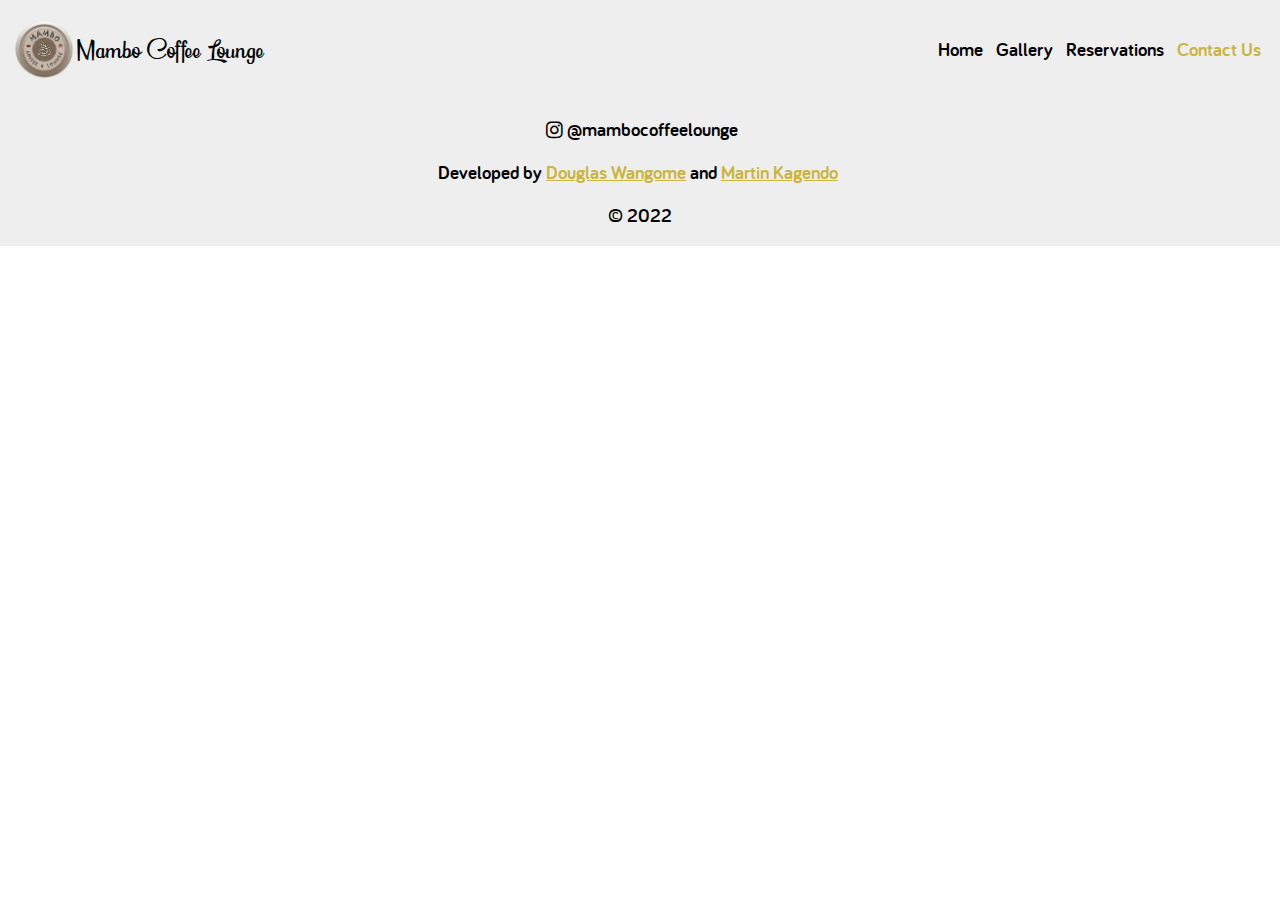
==== contactus.html @ fbface7d "sixth commit" ====
<!DOCTYPE html>
<html lang="en">
  <head>
    <meta charset="UTF-8">
    <meta http-equiv="X-UA-Compatible" content="IE=edge">
    <meta name="viewport" content="width=device-width, initial-scale=1.0">
    <link rel="stylesheet" href="./assets/icons/css/all.css">
    <link rel="stylesheet" href="css/index.css">
    <title>Mambo Coffee Lounge</title>
  </head>
  <body>
    <section id="header" class="header active">
      <div class="logo">
        <img src="./assets/images/logo.png" alt="">
        <span>Mambo Coffee Lounge</span>
      </div>
      <div class="links">
        <a href="/index.html">
          <span>Home</span>
        </a>
        <a href="/gallery.html">
          <span>Gallery</span>
        </a>
        <a href="/reservations.html">
          <span>Reservations</span>
        </a>
        <a class="active" href="/contactus">
          <span>Contact Us</span>
        </a>
      </div>
    </section>

    <section class="footer">
      <div class="socials">
        <i class="fab fa-instagram"></i>
        <a href="https://www.instagram.com/mambocoffeelounge/" target="_blank">
          <span>@mambocoffeelounge</span>
        </a>
      </div>
      <div class="tag">
        <span>Developed by </span>
        <a href="https://github.com/douglaswangome" target="_blank">
          <span>Douglas Wangome</span>
        </a>
        <span>and</span>
        <a href="https://github.com/balojr" target="_blank">
          <span>Martin Kagendo</span>
        </a>
      </div>
      <div class="copyright">
        <span>&COPY; 2022</span>
      </div>
    </section>
    
    <!-- <script src="./js/gallery.js"></script> -->
  </body>
</html>
---- css/index.css ----
@import url('./var.css');

body {
  display: flex;
  flex-direction: column;
  margin: 0;
  padding: 0;
  box-sizing: border-box;
  -webkit-tap-highlight-color: transparent;
}

.header {
  position: relative;
  display: flex;
  flex-direction: row;
  align-items: center;
  max-width: 100%;
  padding: 2vh 1vw;
  display: none;
}

.header.active {
  display: flex;
  position: sticky;
  background-color: #EEE;
  top: 0;
  z-index: 3;
}

.header .logo {
  display: flex;
  flex-direction: row;
  align-items: center;
  width: fit-content;
  margin-right: auto;
}

.header .logo img {
  width: 20%;
}

.header .logo span {
  font-family: var(--snow-puppets);
  font-size: var(--header-font);
}

.header .links {
  display: flex;
  flex-direction: row;
}

.header .links a {
  position: relative;
  color: var(--text-color);
  margin: auto .5vw;
  font-family: var(--bariol-bold);
  font-size: var(--main-font);
  text-decoration: none;
  transition: color 0.6s ease-in-out;
}

.header .links a:hover, .header .links a.active {
  color: var(--gold-color);
}

.header .links a::after {
  content: '';
  position: absolute;
  width: 100%;
  transform: scaleX(0);
  height: 0.1vh;
  bottom: 0;
  left: 0;
  background-color: var(--gold-color);
  transform-origin: bottom right;
  transition: all 0.6s ease-in-out;
}

.header .links a:hover:after {
  transform: scaleX(1);
  transform-origin: bottom left;
}

.header_welcome {
  position: relative;
  background: url('../assets/images/welcome.jpg');
  background-attachment: fixed;
  background-repeat: none;
  font-family: var(--snow-puppets);
  font-size: var(--welcome-font);
  width: 100%;
  height: 80vh;
  text-align: center;
  justify-items: center;
}

.header_welcome span {
  position: absolute;
  top: calc(50% - (var(--welcome-font) / 2));
  left: 6%;
  color: #fff;
}

.main {
  margin: 10vh 0 2vh 0;
  padding: 2vh 2vw;
}

.main .welcome {
  display: flex;
  flex-direction: column;
  align-items: center;
  text-align: justify;
  margin-bottom: 1vh;
  padding: 1vh 1vw;
}

.main .welcome span:first-child {
  color: var(--gold-color);
  font-family: var(--baliana);
  font-size: var(--header-font);
  font-weight: 800;
}

.main .welcome span:last-child {
  color: black;
  font-family: var(--bariol-regular);
  font-size: var(--main-font);
  text-transform: capitalize;
}

.main .menus {
  display: flex;
  flex-direction: column;
  align-items: center;
  margin-bottom: 1vh;
  padding: 1vh 1vw;
  width: 100%;
}

.main .menus .menus-title {
  color: var(--gold-color);
  font-family: var(--baliana);
  font-size: var(--header-font);
  font-weight: 800;
  width: fit-content;
}

.main .menus .menu {
  display: flex;
  flex-direction: column;
  align-items: center;
}

.main .menus .menu .menu-row {
  display: flex;
  flex-direction: row;
  width: fit-content;
  margin: 2vh 1vw;
  overflow: hidden;
}

.main .menus .menu .menu-row div {
  position: relative;
  margin: auto 1vw;
  text-align: center;
}

.main .menus .menu .menu-row div img {
  max-height: 40vh;
  width: 100%;
}

.main .menus .menu .menu-row div div {
  position: absolute;
  margin: 0;
  top: 0;
  width: 100%;
  height: fit-content;
  display: flex;
  color: var(--light-color);
  font-family: var(--bariol-regular);
  font-size: var(--title-font);
  backdrop-filter: blur(30vw);
  transition: top .8s ease-in-out;
}

.main .menus .menu .menu-row div div span {
  margin: auto auto 1vh 1vw;
  width: fit-content;
}

.footer {
  display: flex;
  flex-direction: column;
  align-items: center;
  font-size: var(--main-font);
  font-family: var(--bariol-bold);
  padding: 1vh 1vw;
  background-color: var(--container-color);
}

.footer div {
  display: flex;
  flex-direction: row;
  margin: 1vh auto;
}

.footer div i {
  margin: auto .3vw;
}

.footer div a {
  display: flex;
  flex-direction: row;
  align-items: center;
  color: var(--text-color);
  text-decoration: none;
}

.footer .tag a {
  color: var(--gold-color);
  text-decoration: underline;
  margin: auto .3vw;
}

@media screen and (max-width: 768px) {
  .main .menus .menu .menu-row {
    display: flex;
    flex-direction: column;
  }

  .main .menus .menu .menu-row div {
    overflow: hidden;
    margin: 1vh auto;
  }

  .main .menus .menu .menu-row div img {
    max-height: 60vh;
    width: 100%;
  }

  .main .menus .menu .menu-row div div {
    width: 102%;
  }
}
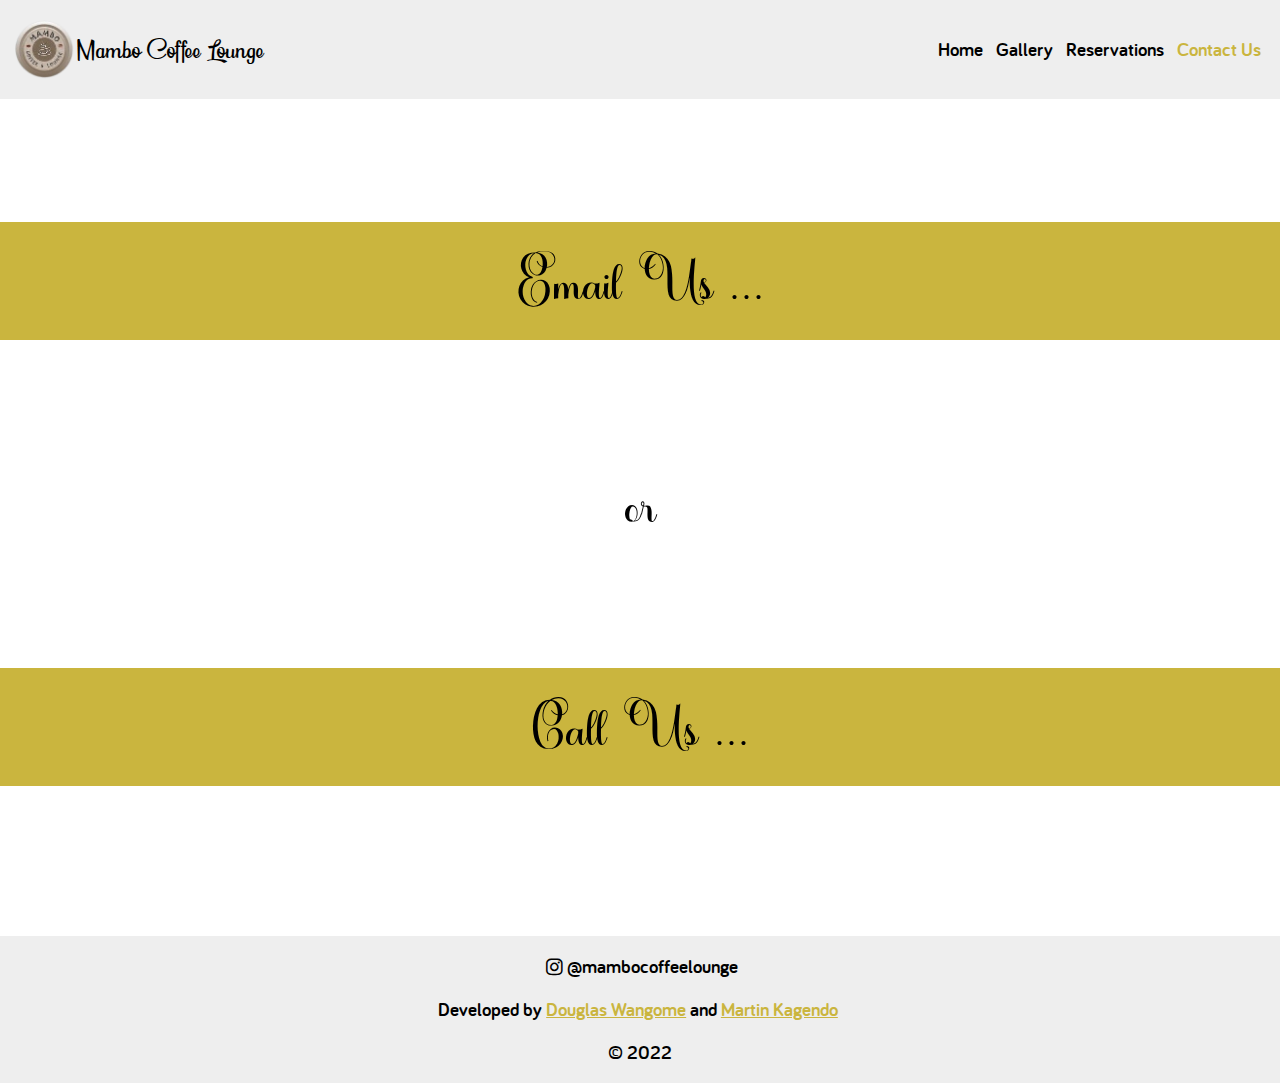
==== commit 9610beac: "eighth commit" ====
--- a/contactus.html
+++ b/contactus.html
@@ -5,6 +5,7 @@
     <meta http-equiv="X-UA-Compatible" content="IE=edge">
     <meta name="viewport" content="width=device-width, initial-scale=1.0">
     <link rel="stylesheet" href="./assets/icons/css/all.css">
+    <link rel="stylesheet" href="css/contactus.css">
     <link rel="stylesheet" href="css/index.css">
     <title>Mambo Coffee Lounge</title>
   </head>
@@ -26,6 +27,20 @@
         </a>
         <a class="active" href="/contactus">
           <span>Contact Us</span>
+        </a>
+      </div>
+    </section>
+
+    <section class="form">
+      <div class="email">
+        <a id="email-us" href="mailto:ndetielisha007@gmail.com?subject=FROM MAMBOCOFFEELOUNGE.COM" target="_blank">
+          <span>Email Us ... </span>
+        </a>
+      </div>
+      <span class="or">or</span>
+      <div class="phone">
+        <a id="call-us" href="tel:+254793293421" target="_blank">
+          <span>Call Us ...</span>
         </a>
       </div>
     </section>
@@ -52,6 +67,6 @@
       </div>
     </section>
     
-    <!-- <script src="./js/gallery.js"></script> -->
+    <script src="./js/contactus.js"></script>
   </body>
 </html>--- a/css/contactus.css
+++ b/css/contactus.css
@@ -0,0 +1,22 @@
+@import url('./var.css');
+
+.form {
+  display: flex;
+  flex-direction: column;
+  min-height: 90vh;
+  justify-content: space-evenly;
+  text-align: center;
+  font-family: var(--baliana);
+  font-size: calc(var(--welcome-font) / 2);
+}
+
+.form div {
+  background-color: var(--gold-color);
+  margin: 2vh 0;
+  padding: 2vh 0 ;
+}
+
+.form div a {
+  color: var(--text-color);
+  text-decoration: none;
+}--- a/css/index.css
+++ b/css/index.css
@@ -176,17 +176,18 @@
   margin: 0;
   top: 0;
   width: 100%;
-  height: fit-content;
+  height: 100%;
+  /* height: fit-content; */
   display: flex;
   color: var(--light-color);
   font-family: var(--bariol-regular);
   font-size: var(--title-font);
-  backdrop-filter: blur(30vw);
+  backdrop-filter: blur(1vw);
   transition: top .8s ease-in-out;
 }
 
 .main .menus .menu .menu-row div div span {
-  margin: auto auto 1vh 1vw;
+  margin: 0.4vh auto auto 1vw;
   width: fit-content;
 }
 
@@ -197,6 +198,7 @@
   font-size: var(--main-font);
   font-family: var(--bariol-bold);
   padding: 1vh 1vw;
+  margin-top: 3vh;
   background-color: var(--container-color);
 }
 
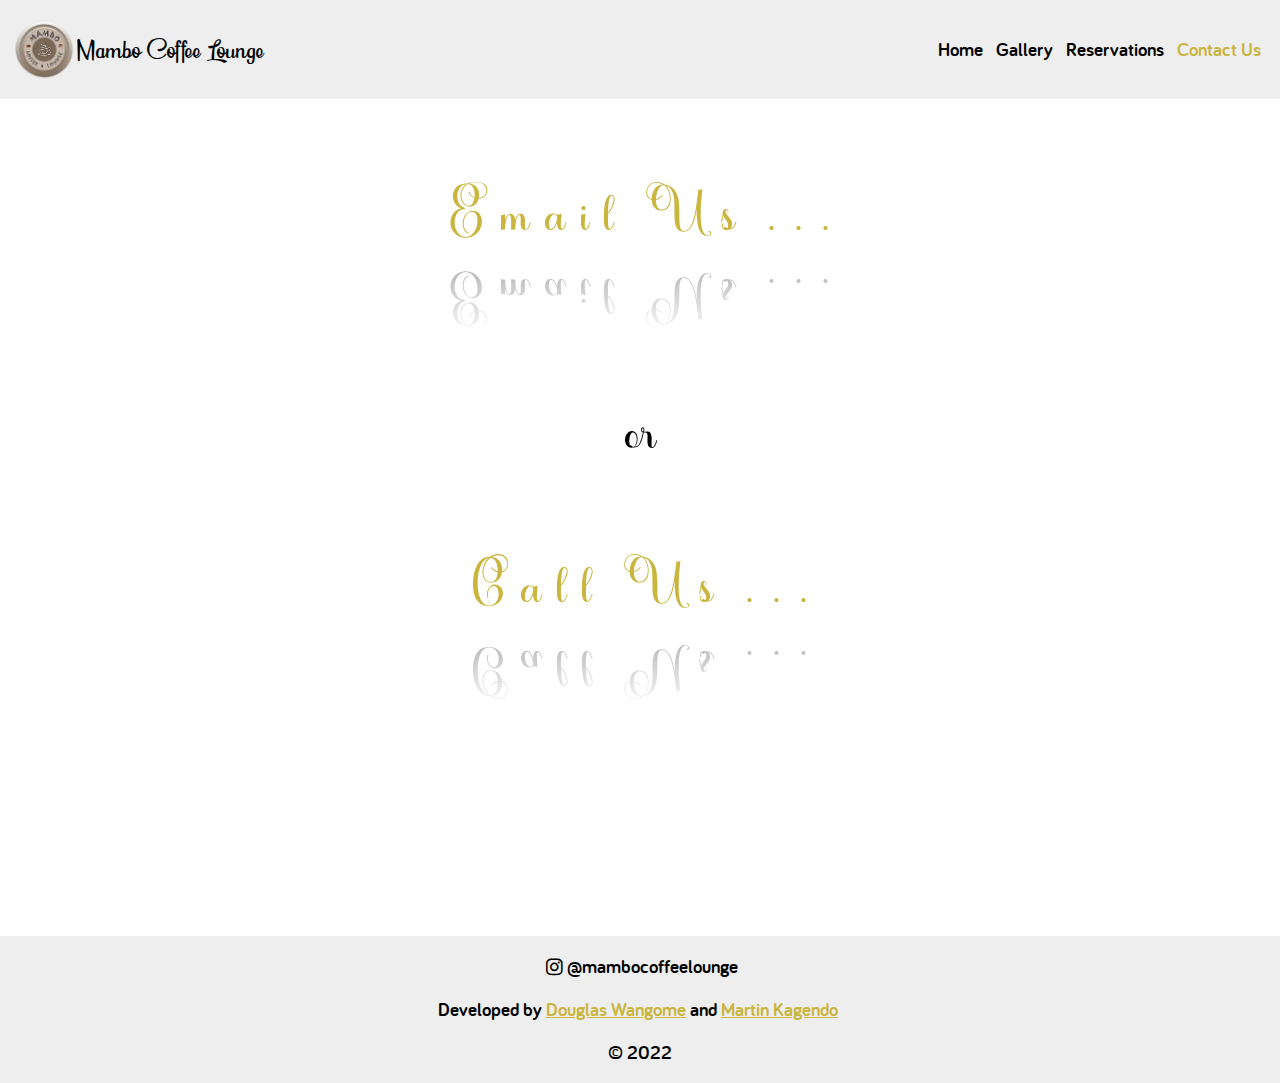
==== commit 39184f97: "ninth commit" ====
--- a/contactus.html
+++ b/contactus.html
@@ -33,15 +33,67 @@
 
     <section class="form">
       <div class="email">
-        <a id="email-us" href="mailto:ndetielisha007@gmail.com?subject=FROM MAMBOCOFFEELOUNGE.COM" target="_blank">
-          <span>Email Us ... </span>
-        </a>
+        <div class="wavy">
+          <a id="email-us" href="mailto:ndetielisha007@gmail.com?subject=FROM MAMBOCOFFEELOUNGE.COM" target="_blank">
+            <span style="--i:1">E</span>
+            <span style="--i:2">m</span>
+            <span style="--i:3">a</span>
+            <span style="--i:4">i</span>
+            <span style="--i:5">l</span>
+            <span style="--i:6"></span>
+            <span style="--i:7">U</span>
+            <span style="--i:8">s</span>
+            <span style="--i:9"></span>
+            <span style="--i:10">.</span>
+            <span style="--i:11">.</span>
+            <span style="--i:12">.</span>
+          </a>
+        </div>
+        <div class="wavy reflection">
+          <span style="--i:1">E</span>
+          <span style="--i:2">m</span>
+          <span style="--i:3">a</span>
+          <span style="--i:4">i</span>
+          <span style="--i:5">l</span>
+          <span style="--i:6"></span>
+          <span style="--i:7">U</span>
+          <span style="--i:8">s</span>
+          <span style="--i:9"></span>
+          <span style="--i:10">.</span>
+          <span style="--i:11">.</span>
+          <span style="--i:12">.</span>
+        </div>
       </div>
       <span class="or">or</span>
       <div class="phone">
-        <a id="call-us" href="tel:+254793293421" target="_blank">
-          <span>Call Us ...</span>
-        </a>
+        <div class="wavy">
+          <a id="call-us" href="tel:+254793293421" target="_blank">
+            <span style="--i:13">C</span>
+            <span style="--i:14">a</span>
+            <span style="--i:15">l</span>
+            <span style="--i:16">l</span>
+            <span style="--i:17"></span>
+            <span style="--i:18">U</span>
+            <span style="--i:19">s</span>
+            <span style="--i:20"></span>
+            <span style="--i:21">.</span>
+            <span style="--i:21">.</span>
+            <span style="--i:23">.</span>
+          </a>
+        </div>
+        <div class="wavy reflection">
+          <span style="--i:13">C</span>
+          <span style="--i:14">a</span>
+          <span style="--i:15">l</span>
+          <span style="--i:16">l</span>
+          <span style="--i:17"></span>
+          <span style="--i:18">U</span>
+          <span style="--i:19">s</span>
+          <span style="--i:20"></span>
+          <span style="--i:21">.</span>
+          <span style="--i:21">.</span>
+          <span style="--i:23">.</span>
+        </div>
       </div>
     </section>
 
--- a/css/contactus.css
+++ b/css/contactus.css
@@ -4,19 +4,47 @@
   display: flex;
   flex-direction: column;
   min-height: 90vh;
-  justify-content: space-evenly;
+  justify-content: safe;
   text-align: center;
   font-family: var(--baliana);
   font-size: calc(var(--welcome-font) / 2);
 }
 
 .form div {
-  background-color: var(--gold-color);
   margin: 2vh 0;
-  padding: 2vh 0 ;
+  padding: 2vh 0 0 0;
 }
 
 .form div a {
-  color: var(--text-color);
+  color: var(--gold-color);
   text-decoration: none;
+}
+
+/* Animations */
+.wavy {
+  position: relative;
+}
+
+.wavy.reflection {
+  padding: 0;
+  transform: rotatex(180deg) translatey(15px);
+  mask-image: linear-gradient(transparent 0%, white 100%);
+  -webkit-mask-image: linear-gradient(transparent 0%, white 300%);
+}
+
+.wavy span {
+  position: relative;
+  display: inline-block;
+  animation: waviy 3s infinite;
+  animation-delay: calc(.1s * var(--i));
+  
+}
+
+@keyframes waviy {
+  0%, 40%, 100% {
+    transform: translateY(0)
+  }
+  20% {
+    transform: translateY(-20px)
+  }
 }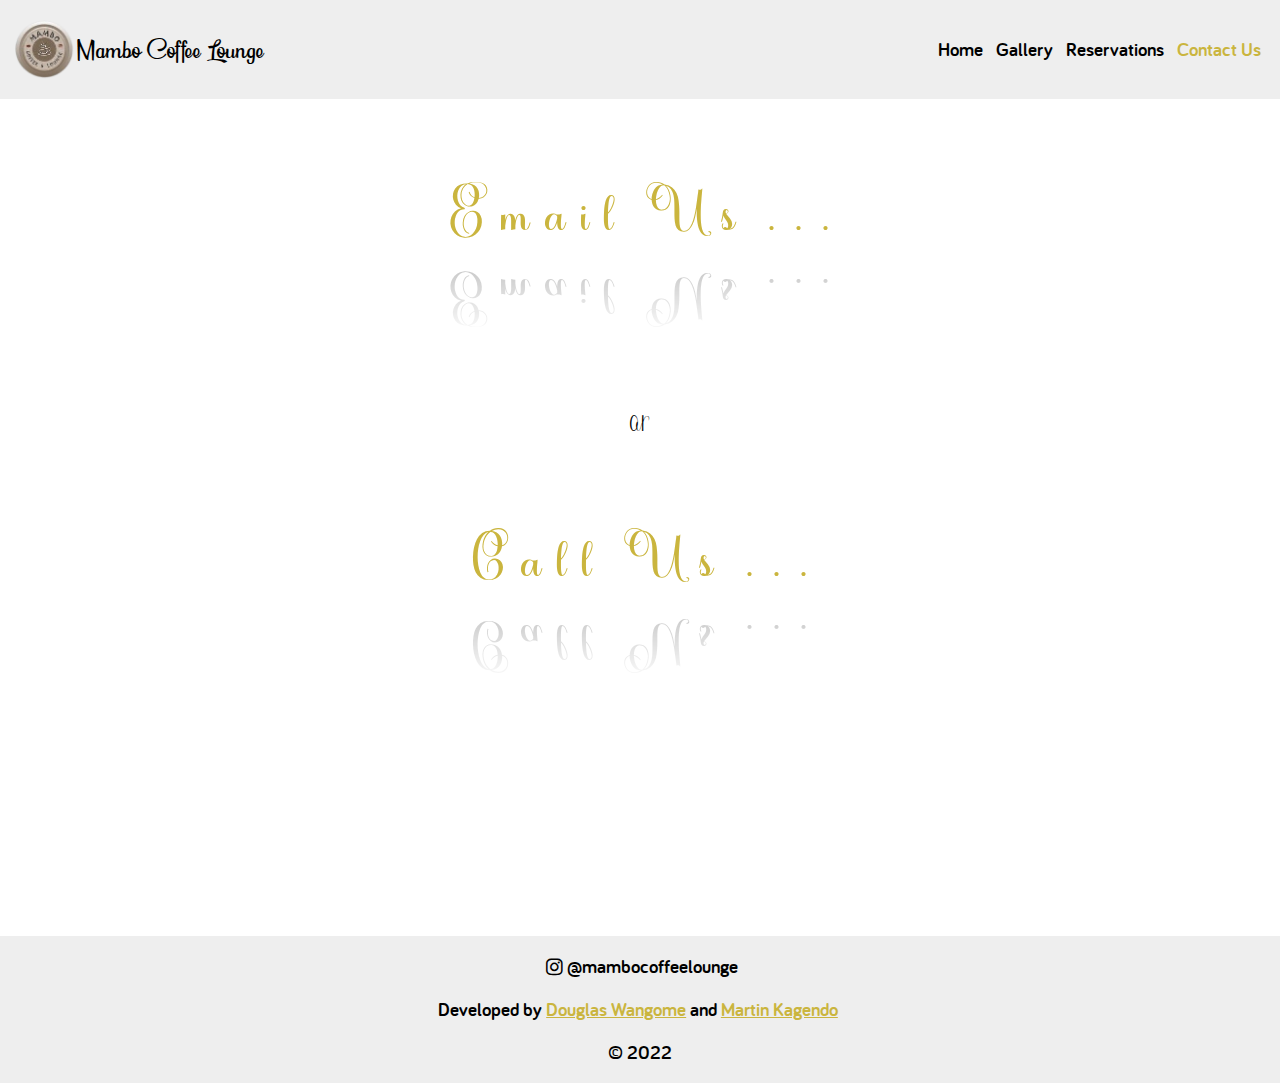
==== commit c00bf805: "eleventh commit" ====
--- a/contactus.html
+++ b/contactus.html
@@ -25,7 +25,7 @@
         <a href="/reservations.html">
           <span>Reservations</span>
         </a>
-        <a class="active" href="/contactus">
+        <a class="active" href="/contactus.html">
           <span>Contact Us</span>
         </a>
       </div>
@@ -77,7 +77,7 @@
             <span style="--i:19">s</span>
             <span style="--i:20"></span>
             <span style="--i:21">.</span>
-            <span style="--i:21">.</span>
+            <span style="--i:22">.</span>
             <span style="--i:23">.</span>
           </a>
         </div>
@@ -91,7 +91,7 @@
           <span style="--i:19">s</span>
           <span style="--i:20"></span>
           <span style="--i:21">.</span>
-          <span style="--i:21">.</span>
+          <span style="--i:22">.</span>
           <span style="--i:23">.</span>
         </div>
       </div>
--- a/css/contactus.css
+++ b/css/contactus.css
@@ -8,6 +8,12 @@
   text-align: center;
   font-family: var(--baliana);
   font-size: calc(var(--welcome-font) / 2);
+}
+
+.form .or {
+  color: var(--text-color);
+  font-size: calc(var(--welcome-font) / 3);
+  font-family: var(--rostina);
 }
 
 .form div {
@@ -28,15 +34,15 @@
 .wavy.reflection {
   padding: 0;
   transform: rotatex(180deg) translatey(15px);
-  mask-image: linear-gradient(transparent 0%, white 100%);
-  -webkit-mask-image: linear-gradient(transparent 0%, white 300%);
+  mask-image: linear-gradient(transparent 0%, var(--light-color) 400%);
+  -webkit-mask-image: linear-gradient(transparent 0%, var(--light-color) 400%);
 }
 
 .wavy span {
   position: relative;
   display: inline-block;
   animation: waviy 3s infinite;
-  animation-delay: calc(.1s * var(--i));
+  animation-delay: calc(.3s * var(--i));
   
 }
 
--- a/css/index.css
+++ b/css/index.css
@@ -17,12 +17,13 @@
   max-width: 100%;
   padding: 2vh 1vw;
   display: none;
+  max-height: 72px;
 }
 
 .header.active {
   display: flex;
   position: sticky;
-  background-color: #EEE;
+  background-color: var(--container-color);
   top: 0;
   z-index: 3;
 }
@@ -40,6 +41,7 @@
 }
 
 .header .logo span {
+  color: var(--text-color);
   font-family: var(--snow-puppets);
   font-size: var(--header-font);
 }
@@ -81,6 +83,17 @@
   transform-origin: bottom left;
 }
 
+.header .menu {
+  color: var(--text-color);
+  font-size: var(--title-font);
+  margin: auto 1vw;
+  display: none;
+}
+
+.header .menu.active {
+  color: var(--gold-color);
+}
+
 .header_welcome {
   position: relative;
   background: url('../assets/images/welcome.jpg');
@@ -123,7 +136,7 @@
 }
 
 .main .welcome span:last-child {
-  color: black;
+  color: var(--text-color);
   font-family: var(--bariol-regular);
   font-size: var(--main-font);
   text-transform: capitalize;
@@ -164,6 +177,7 @@
   position: relative;
   margin: auto 1vw;
   text-align: center;
+  overflow: hidden;
 }
 
 .main .menus .menu .menu-row div img {
@@ -175,19 +189,21 @@
   position: absolute;
   margin: 0;
   top: 0;
-  width: 100%;
+  width: 102%;
   height: 100%;
-  /* height: fit-content; */
   display: flex;
   color: var(--light-color);
   font-family: var(--bariol-regular);
   font-size: var(--title-font);
   backdrop-filter: blur(1vw);
   transition: top .8s ease-in-out;
+  /* background-color: var(--container-color); */
 }
 
 .main .menus .menu .menu-row div div span {
-  margin: 0.4vh auto auto 1vw;
+  color: #fff;
+  margin: 0.1vh auto auto 1vw;
+  padding: 0 0 1vh 0.3vw;
   width: fit-content;
 }
 
@@ -200,6 +216,7 @@
   padding: 1vh 1vw;
   margin-top: 3vh;
   background-color: var(--container-color);
+  color: var(--text-color);
 }
 
 .footer div {
@@ -245,4 +262,37 @@
   .main .menus .menu .menu-row div div {
     width: 102%;
   }
+
+  /* Menu */
+  .header {
+    position: relative;
+    max-width: 100vw;
+  }
+
+  .header .links {
+    position: absolute;
+    top: 70px;
+    left: -100%;
+    width: calc(100% - 2vw);
+    height: 60vh;
+    background-color: var(--container-color);
+    display: flex;
+    flex-direction: column;
+    padding: 1vh 1vw;
+    transition: left 0.4s ease-in-out;
+  }
+
+  .header .links.active {
+    left: 0;
+  }
+
+  .header .links a:hover:after {
+    transform: scaleX(0);
+  }
+
+  .header .menu {
+    display: block;
+  }
+
+  
 }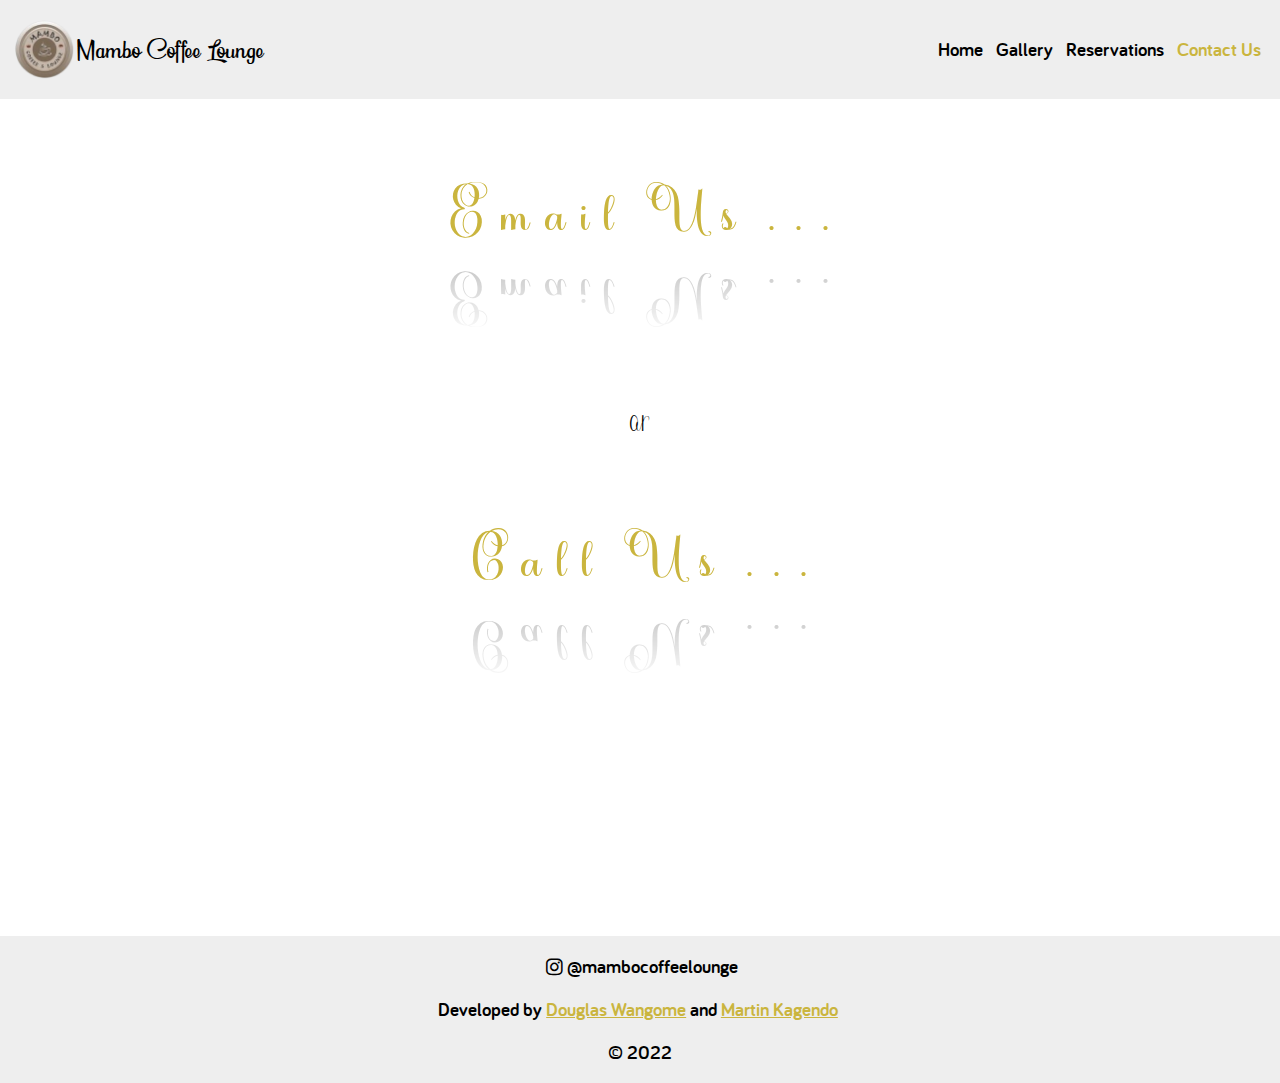
==== commit 75c32279: "final commit" ====
--- a/contactus.html
+++ b/contactus.html
@@ -4,6 +4,10 @@
     <meta charset="UTF-8">
     <meta http-equiv="X-UA-Compatible" content="IE=edge">
     <meta name="viewport" content="width=device-width, initial-scale=1.0">
+    <link rel="apple-touch-icon" sizes="180x180" href="./assets/favicon/apple-touch-icon.png">
+    <link rel="icon" type="image/png" sizes="32x32" href="./assets/favicon/favicon-32x32.png">
+    <link rel="icon" type="image/png" sizes="16x16" href="./assets/favicon/favicon-16x16.png">
+    <link rel="manifest" href="./assets/favicon/site.webmanifest">
     <link rel="stylesheet" href="./assets/icons/css/all.css">
     <link rel="stylesheet" href="css/contactus.css">
     <link rel="stylesheet" href="css/index.css">
@@ -15,19 +19,22 @@
         <img src="./assets/images/logo.png" alt="">
         <span>Mambo Coffee Lounge</span>
       </div>
-      <div class="links">
-        <a href="/index.html">
+      <div id="links" class="links">
+        <a href="./index.html">
           <span>Home</span>
         </a>
-        <a href="/gallery.html">
+        <a href="./gallery.html">
           <span>Gallery</span>
         </a>
-        <a href="/reservations.html">
+        <a href="./reservations.html">
           <span>Reservations</span>
         </a>
-        <a class="active" href="/contactus.html">
+        <a class="active" href="#">
           <span>Contact Us</span>
         </a>
+      </div>
+      <div class="menu">
+        <i id="menu-icon" class="fas fa-bars-staggered"></i>
       </div>
     </section>
 
--- a/css/index.css
+++ b/css/index.css
@@ -196,6 +196,7 @@
   font-family: var(--bariol-regular);
   font-size: var(--title-font);
   backdrop-filter: blur(1vw);
+  -webkit-backdrop-filter: blur(1vw);
   transition: top .8s ease-in-out;
   /* background-color: var(--container-color); */
 }
@@ -274,16 +275,24 @@
     top: 70px;
     left: -100%;
     width: calc(100% - 2vw);
-    height: 60vh;
+    height: 50vh;
     background-color: var(--container-color);
     display: flex;
     flex-direction: column;
     padding: 1vh 1vw;
-    transition: left 0.4s ease-in-out;
+    transition: 
+      left 0.4s ease-in-out,
+      opacity 0.7s ease-in-out;
+    opacity: 0;
   }
 
   .header .links.active {
     left: 0;
+    opacity: 1;
+  }
+
+  .header .links a {
+    margin-left: 2vw !important;
   }
 
   .header .links a:hover:after {
